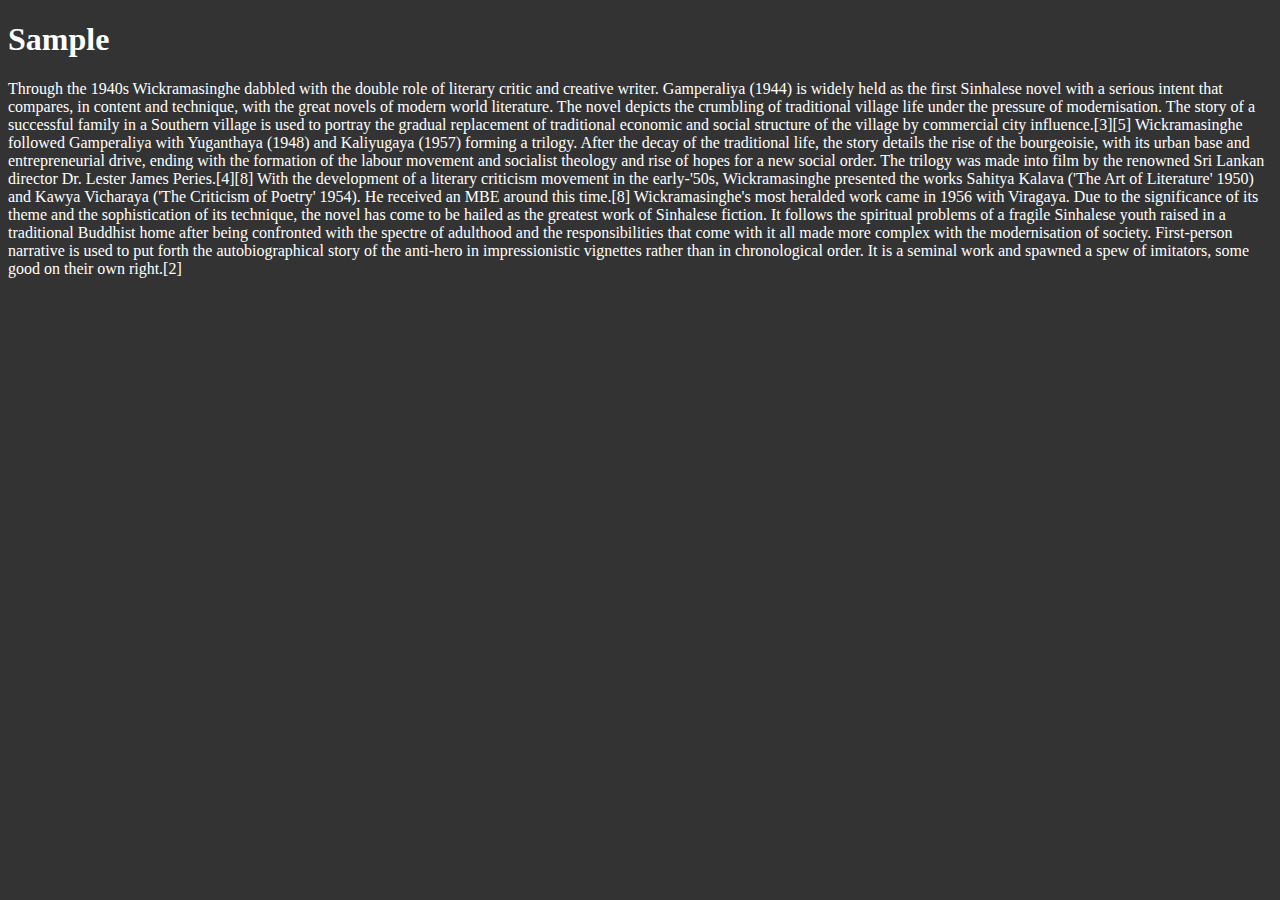
==== simple.html @ 22c3e310 "Initial commit" ====
<!DOCTYPE html>
<html lang="en">
<head>
    <meta charset="UTF-8">
    <meta http-equiv="X-UA-Compatible" content="IE=edge">
    <meta name="viewport" content="width=device-width, initial-scale=1.0">
    <title>Git & github</title>
    <link rel="stylesheet" href="style.css">
</head>
<body>
    <h1>Sample </h1>
    <p>
        Through the 1940s Wickramasinghe dabbled with the double role of literary critic and creative
         writer. Gamperaliya (1944) is widely held as the first Sinhalese novel with a serious intent
          that compares, in content and technique, with the great novels of modern world literature.
           The novel depicts the crumbling of traditional village life under the pressure of modernisation.
            The story of a successful family in a Southern village is used to portray the gradual 
            replacement of traditional economic and social structure of the village by commercial
             city influence.[3][5]
        
        Wickramasinghe followed Gamperaliya with Yuganthaya (1948) and Kaliyugaya (1957) forming 
        a trilogy. After the decay of the traditional life, the story details the rise of the bourgeoisie,
         with its urban base and entrepreneurial drive, ending with the formation of the labour movement and 
         socialist theology and rise of hopes for a new social order. The trilogy was made into film by the
          renowned Sri Lankan director Dr. Lester James Peries.[4][8]
        
        With the development of a literary criticism movement in the early-'50s, Wickramasinghe presented
         the works Sahitya Kalava ('The Art of Literature' 1950) and Kawya Vicharaya ('The Criticism of Poetry' 
         1954). He received an MBE around this time.[8]
        
        Wickramasinghe's most heralded work came in 1956 with Viragaya. Due to the significance of its theme and
         the sophistication of its technique, the novel has come to be hailed as the greatest work of Sinhalese fiction.
          It follows the spiritual problems of a fragile Sinhalese youth raised in a traditional Buddhist home after being
           confronted with the spectre of adulthood and the responsibilities that come with it all made more complex with
            the modernisation of society. First-person narrative is used to put forth the autobiographical story of the 
            anti-hero in impressionistic vignettes rather than in chronological order. It is a seminal work and spawned a
             spew of imitators, some good on their own right.[2]</p>
    
</body>
</html>
---- style.css ----
body{
    background-color: #333 ;
    color: #fff ;
}
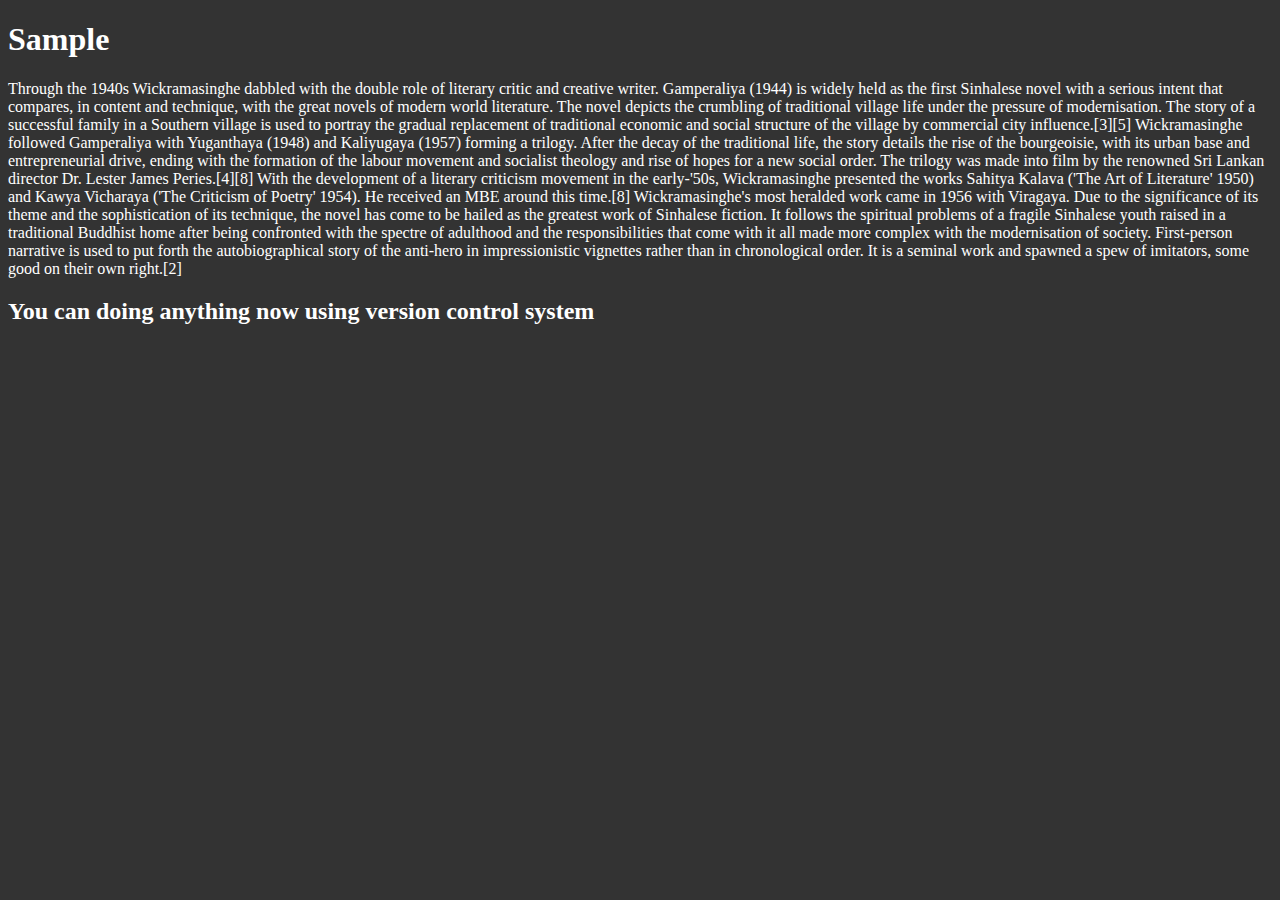
==== commit 753262ce: "Updated simple.html file" ====
--- a/simple.html
+++ b/simple.html
@@ -35,6 +35,8 @@
             the modernisation of society. First-person narrative is used to put forth the autobiographical story of the 
             anti-hero in impressionistic vignettes rather than in chronological order. It is a seminal work and spawned a
              spew of imitators, some good on their own right.[2]</p>
+
+             <h2>You can doing anything now using version control system</h2>
     
 </body>
 </html>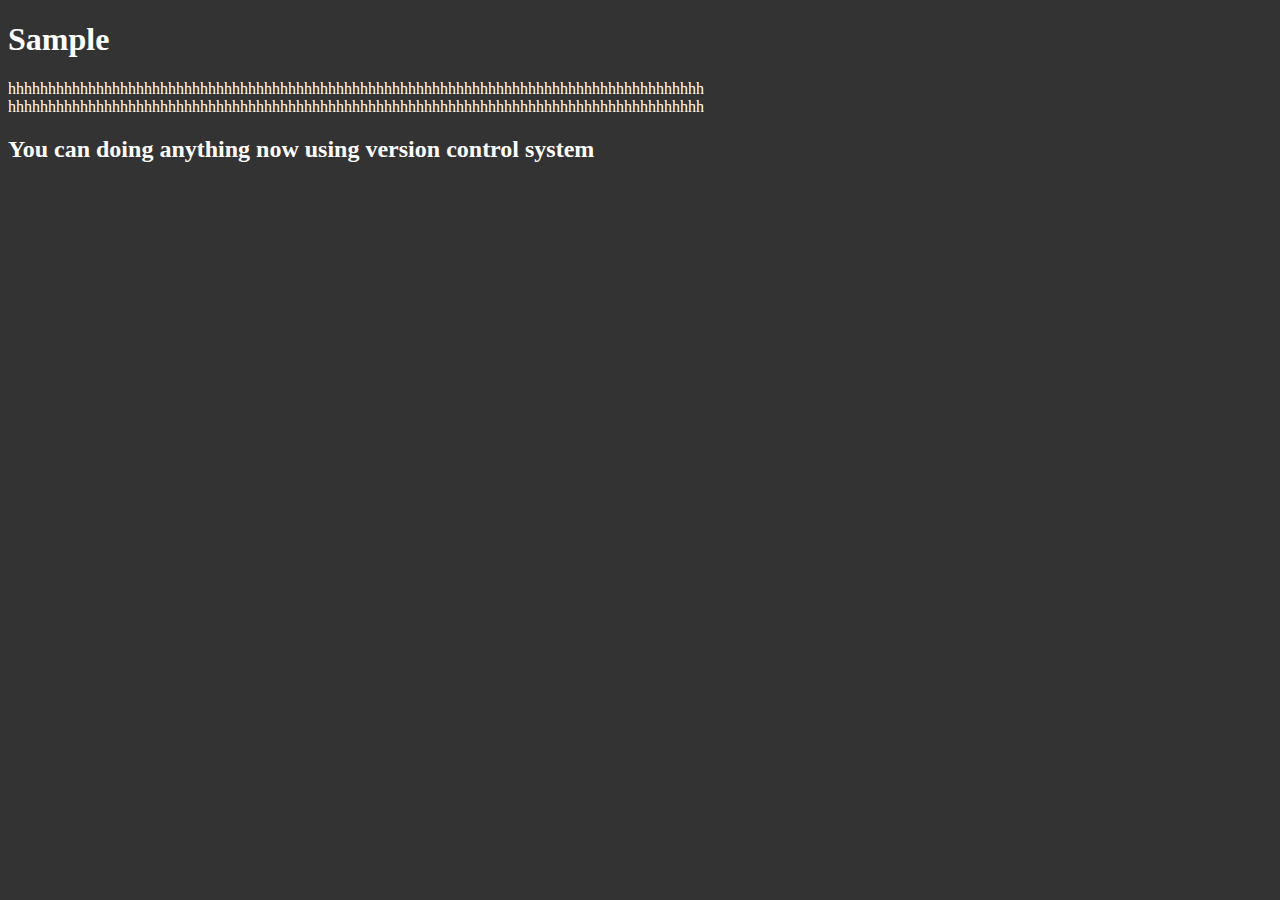
==== commit 7c1a45c2: "Merge pull request #4 from IsharaWanninayake/customerManagment" ====
--- a/simple.html
+++ b/simple.html
@@ -9,32 +9,9 @@
 </head>
 <body>
     <h1>Sample </h1>
-    <p>
-        Through the 1940s Wickramasinghe dabbled with the double role of literary critic and creative
-         writer. Gamperaliya (1944) is widely held as the first Sinhalese novel with a serious intent
-          that compares, in content and technique, with the great novels of modern world literature.
-           The novel depicts the crumbling of traditional village life under the pressure of modernisation.
-            The story of a successful family in a Southern village is used to portray the gradual 
-            replacement of traditional economic and social structure of the village by commercial
-             city influence.[3][5]
-        
-        Wickramasinghe followed Gamperaliya with Yuganthaya (1948) and Kaliyugaya (1957) forming 
-        a trilogy. After the decay of the traditional life, the story details the rise of the bourgeoisie,
-         with its urban base and entrepreneurial drive, ending with the formation of the labour movement and 
-         socialist theology and rise of hopes for a new social order. The trilogy was made into film by the
-          renowned Sri Lankan director Dr. Lester James Peries.[4][8]
-        
-        With the development of a literary criticism movement in the early-'50s, Wickramasinghe presented
-         the works Sahitya Kalava ('The Art of Literature' 1950) and Kawya Vicharaya ('The Criticism of Poetry' 
-         1954). He received an MBE around this time.[8]
-        
-        Wickramasinghe's most heralded work came in 1956 with Viragaya. Due to the significance of its theme and
-         the sophistication of its technique, the novel has come to be hailed as the greatest work of Sinhalese fiction.
-          It follows the spiritual problems of a fragile Sinhalese youth raised in a traditional Buddhist home after being
-           confronted with the spectre of adulthood and the responsibilities that come with it all made more complex with
-            the modernisation of society. First-person narrative is used to put forth the autobiographical story of the 
-            anti-hero in impressionistic vignettes rather than in chronological order. It is a seminal work and spawned a
-             spew of imitators, some good on their own right.[2]</p>
+    <p> hhhhhhhhhhhhhhhhhhhhhhhhhhhhhhhhhhhhhhhhhhhhhhhhhhhhhhhhhhhhhhhhhhhhhhhhhhhhhhhhhhhhhhh
+        hhhhhhhhhhhhhhhhhhhhhhhhhhhhhhhhhhhhhhhhhhhhhhhhhhhhhhhhhhhhhhhhhhhhhhhhhhhhhhhhhhhhhhh
+        </p>
 
              <h2>You can doing anything now using version control system</h2>
     
